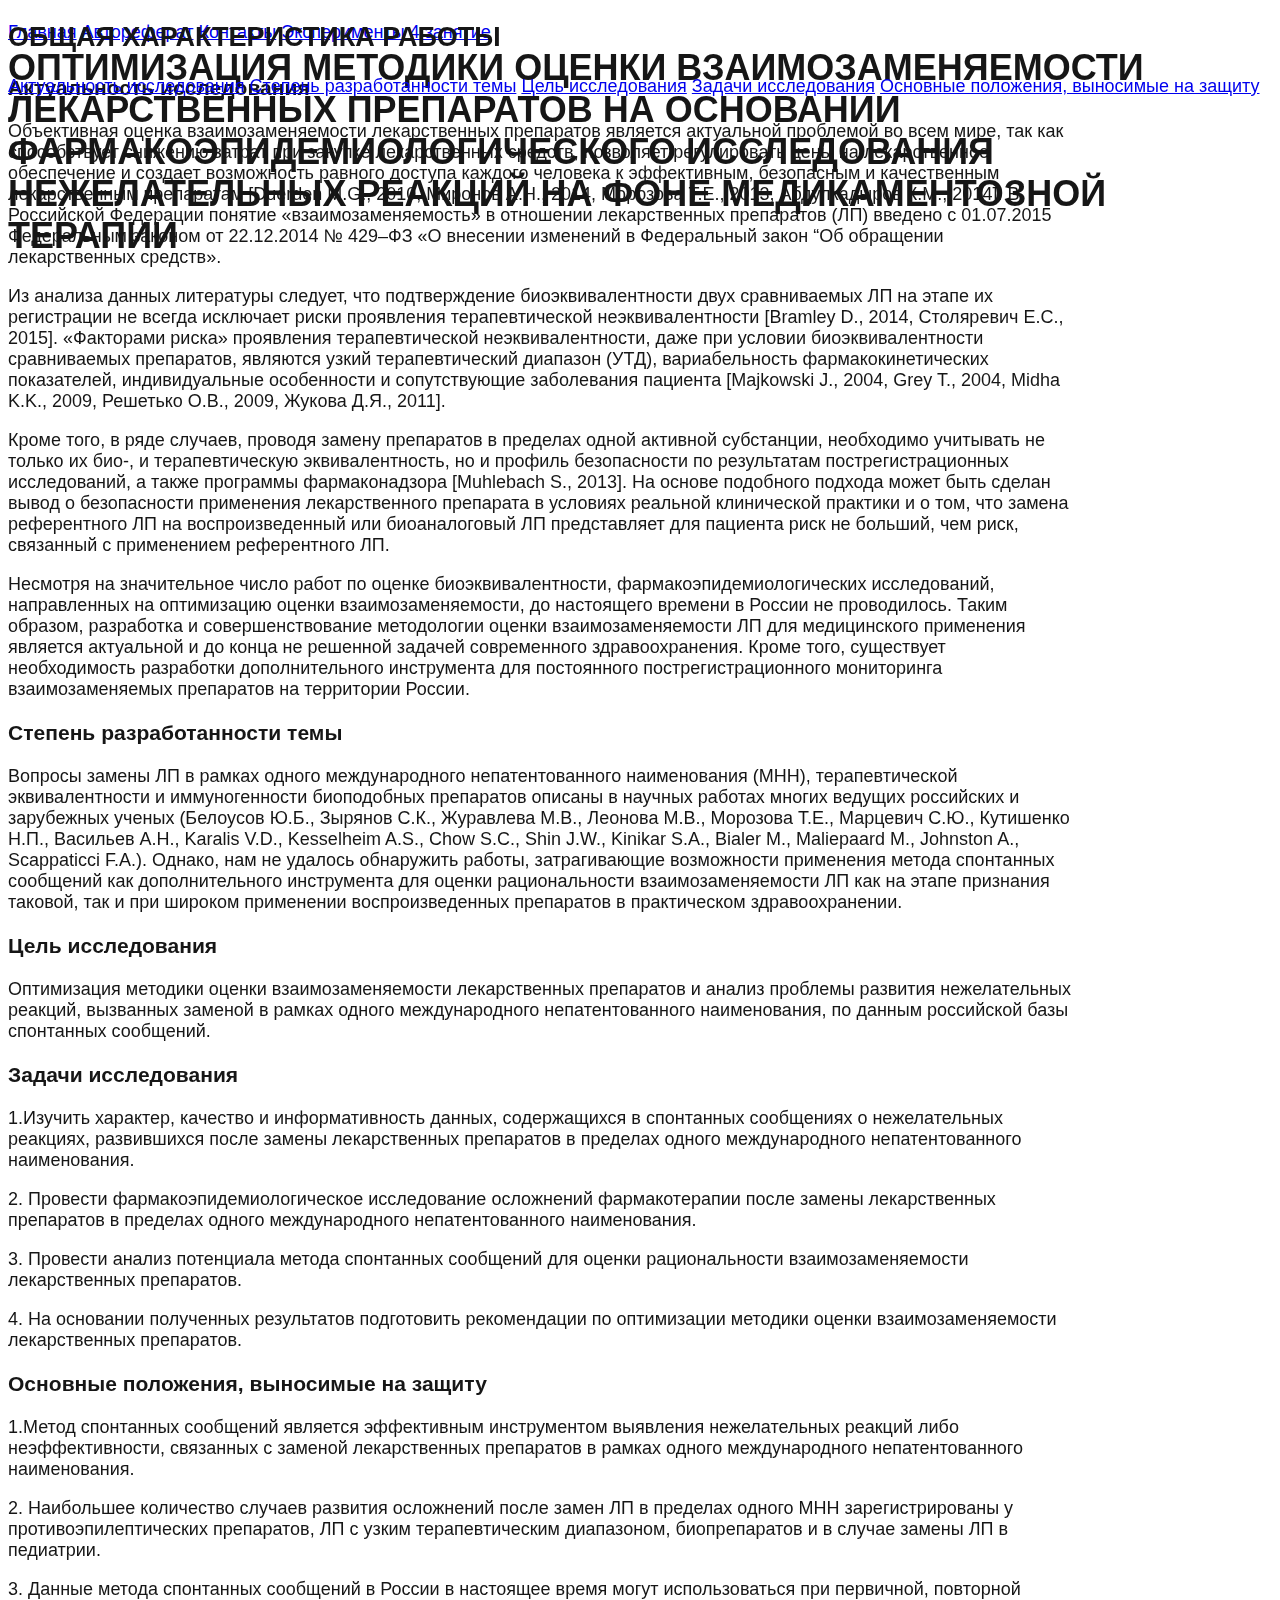
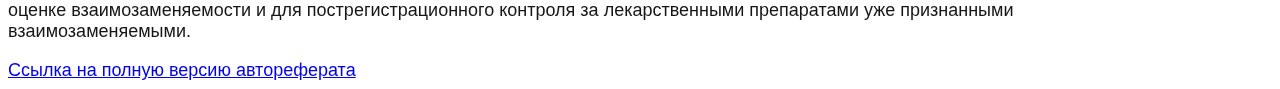
==== abstract.html @ b306c2d0 "add components" ====
<!DOCTYPE html>
<html lang="ru">
  <head>
    <meta charset="UTF-8">
    <title>Document</title>
    <link rel="stylesheet" href="style.css">
</head>
<body>

  <header>
    <h1>ОПТИМИЗАЦИЯ МЕТОДИКИ ОЦЕНКИ ВЗАИМОЗАМЕНЯЕМОСТИ ЛЕКАРСТВЕННЫХ ПРЕПАРАТОВ НА ОСНОВАНИИ ФАРМАКОЭПИДЕМИОЛОГИЧЕСКОГО ИССЛЕДОВАНИЯ НЕЖЕЛАТЕЛЬНЫХ РЕАКЦИЙ НА ФОНЕ МЕДИКАМЕНТОЗНОЙ ТЕРАПИИ</h1>
    <nav>
      <a href="index.html">Главная</a>
      <a href="abstract.html">Автореферат</a>
      <a href="contacts.html">Контакты</a>
      <a href="components.html">Эксперименты 4 занятие </a>
    </nav>
  </header>
  <main>
    <section>
      <h2>ОБЩАЯ ХАРАКТЕРИСТИКА РАБОТЫ</h2>
      <nav>
        <a href="#article-1">Актуальность исследования</a>
        <a href="#article-2">Степень разработанности темы</a>
        <a href="#article-3">Цель исследования</a>
        <a href="#article-4">Задачи исследования</a>
        <a href="#article-5">Основные положения, выносимые на защиту</a>
      </nav>

      <article id="article-1">
        <h3>Актуальность исследования</h3>
        <p>Объективная оценка взаимозаменяемости лекарственных препаратов является актуальной проблемой во всем мире, так как способствует снижению затрат при закупке лекарственных средств, позволяет регулировать цены на лекарственное обеспечение и создает возможность равного доступа каждого человека к эффективным, безопасным и качественным лекарственным препаратам [Duerden M.G., 2010, Миронов А.Н., 2014, Морозова Т.Е., 2013, Абдулкадыров К.М., 2014]. В Российской Федерации понятие «взаимозаменяемость» в отношении лекарственных препаратов (ЛП) введено с 01.07.2015 Федеральным законом от 22.12.2014 № 429–ФЗ «О внесении изменений в Федеральный закон “Об обращении лекарственных средств».</p>
<p>Из анализа данных литературы следует, что подтверждение биоэквивалентности двух сравниваемых ЛП на этапе их регистрации не всегда исключает риски проявления терапевтической неэквивалентности [Bramley D., 2014, Столяревич Е.С., 2015]. «Факторами риска» проявления терапевтической неэквивалентности, даже при условии биоэквивалентности сравниваемых препаратов, являются узкий терапевтический диапазон (УТД), вариабельность фармакокинетических показателей, индивидуальные особенности и сопутствующие заболевания пациента [Majkowski J., 2004, Grey T., 2004, Midha K.K., 2009, Решетько O.В., 2009, Жукова Д.Я., 2011].</p>
<p>Кроме того, в ряде случаев, проводя замену препаратов в пределах одной активной субстанции, необходимо учитывать не только их био-, и терапевтическую эквивалентность, но и профиль безопасности по результатам пострегистрационных исследований, а также программы фармаконадзора [Muhlebach S., 2013]. На основе подобного подхода может быть сделан вывод о безопасности применения лекарственного препарата в условиях реальной клинической практики и о том, что замена референтного ЛП на воспроизведенный или биоаналоговый ЛП представляет для пациента риск не больший, чем риск, связанный с применением референтного ЛП.</p>
<p>Несмотря на значительное число работ по оценке биоэквивалентности, фармакоэпидемиологических исследований, направленных на оптимизацию оценки взаимозаменяемости, до настоящего времени в России не проводилось.
Таким образом, разработка и совершенствование методологии оценки взаимозаменяемости ЛП для медицинского применения является актуальной и до конца не решенной задачей современного здравоохранения. Кроме того, существует необходимость разработки дополнительного инструмента для постоянного пострегистрационного мониторинга взаимозаменяемых препаратов на территории России.</p>
      </article>

      <article id="article-2">
        <h3>Степень разработанности темы</h3>
        <p>Вопросы замены ЛП в рамках одного международного непатентованного наименования (МНН), терапевтической эквивалентности и иммуногенности биоподобных препаратов описаны в научных работах многих ведущих российских и зарубежных ученых (Белоусов Ю.Б., Зырянов С.К., Журавлева М.В., Леонова М.В., Морозова Т.Е., Марцевич С.Ю., Кутишенко Н.П., Васильев А.Н., Karalis V.D., Kesselheim A.S.,  Chow S.C., Shin J.W., Kinikar S.A., Bialer M., Maliepaard M., Johnston A., Scappaticci F.A.). Однако, нам не удалось обнаружить работы, затрагивающие возможности применения метода спонтанных сообщений как дополнительного инструмента для оценки рациональности взаимозаменяемости ЛП как на этапе признания таковой, так и при широком применении воспроизведенных препаратов в практическом здравоохранении.</p>
      </article>

      <article id="article-3">
        <h3>Цель исследования</h3>
        <p>Оптимизация методики оценки взаимозаменяемости лекарственных препаратов и анализ проблемы развития нежелательных реакций, вызванных заменой в рамках одного международного непатентованного наименования, по данным российской базы спонтанных сообщений.</p>
      </article>

      <article id="article-4">
        <h3>Задачи исследования</h3>
        <p>1.Изучить характер, качество и информативность данных, содержащихся в спонтанных сообщениях о нежелательных реакциях, развившихся после замены лекарственных препаратов в пределах одного международного непатентованного наименования.</p>
<p>2. Провести фармакоэпидемиологическое исследование осложнений фармакотерапии после замены лекарственных препаратов в пределах одного международного непатентованного наименования.</p>
<p>3. Провести анализ потенциала метода спонтанных сообщений для оценки рациональности взаимозаменяемости лекарственных препаратов.</p>
<p>4. На основании полученных результатов подготовить рекомендации по оптимизации методики оценки взаимозаменяемости лекарственных препаратов.
</p>
      </article>

      <article id="article-5">
        <h3>Основные положения, выносимые на защиту</h3>
        <p>1.Метод спонтанных сообщений является эффективным инструментом выявления нежелательных реакций либо неэффективности, связанных с заменой лекарственных препаратов в рамках одного международного непатентованного наименования. </p>
<p>2. Наибольшее количество случаев развития осложнений после замен ЛП в пределах одного МНН зарегистрированы у противоэпилептических препаратов, ЛП с узким терапевтическим диапазоном, биопрепаратов и в случае замены ЛП в педиатрии.</p>
<p>3. Данные метода спонтанных сообщений в России в настоящее время могут использоваться при первичной, повторной оценке взаимозаменяемости и для пострегистрационного контроля за лекарственными препаратами уже признанными взаимозаменяемыми.</p>
      </article>

      <a href="https://sechenov.ru/upload/medialibrary/788/avtoreferat-okonch..pdf">Ссылка на полную версию автореферата</a>
    </section>
  </main>
</body>
</html>
---- style.css ----
{
  box-sizing: border-box;
}
body {
  font-family: 'Roboto', sans-serif;
  font-size: 18px;
  color: #161616;
}

/* эксперименты с position */
.position-parent {
width: 200px;
height: 300px;
background: pink;
position: relative;
margin: 50px;
}
.position-child{
height: 300px;
background: violet;
position: relative;
left: 100px;
top: 100px;
}

.position-child-absolute{
width: 100px;
height: 300px;
background: gray;
position: absolute;
left: 100px;
top: 100px;
}


.position-child-fixed{
width: 100px;
height: 300px;
background: green;
position: fixed;
right: 100px;
top: 100px;
}

.position-child-z-index {
width: 100px;
height: 300px;
background: purple;
position: absolute;
left: 100px;
top: 100px;
}

.z-index-1 {
  left: 50px;
  top: 50px;
  background: red;
  z-index: 3;
}
.z-index-2 {
  left: 100px;
  top: 100px;
background: green;
  z-index: 2;
}
.z-index-3 {
  left: 150px;
  top: 150px;
  background: blue;
  z-index: 1;
}

.font {
  padding: 100px 0;
}

.font-size {
  font-size: 30 px
}

.font-weight {
  font-weight: 700;
}

.font-style {
  font-style: italic;
}

.font-variant {
  font-variant: small-caps;
}


.text-shadow {
  text-shadow: 5px 5px 1px gray;
}


h1 {
  position: fixed;
}

nav {
  position: absolute;
}

main {
  position: relative;
}

section {
  padding-right: 200px;
}

aside {
  style
  position: absolute;
  right: 0;
  top: 0;
  width: 200px;
  background: gray;
  height: 500 px;
}
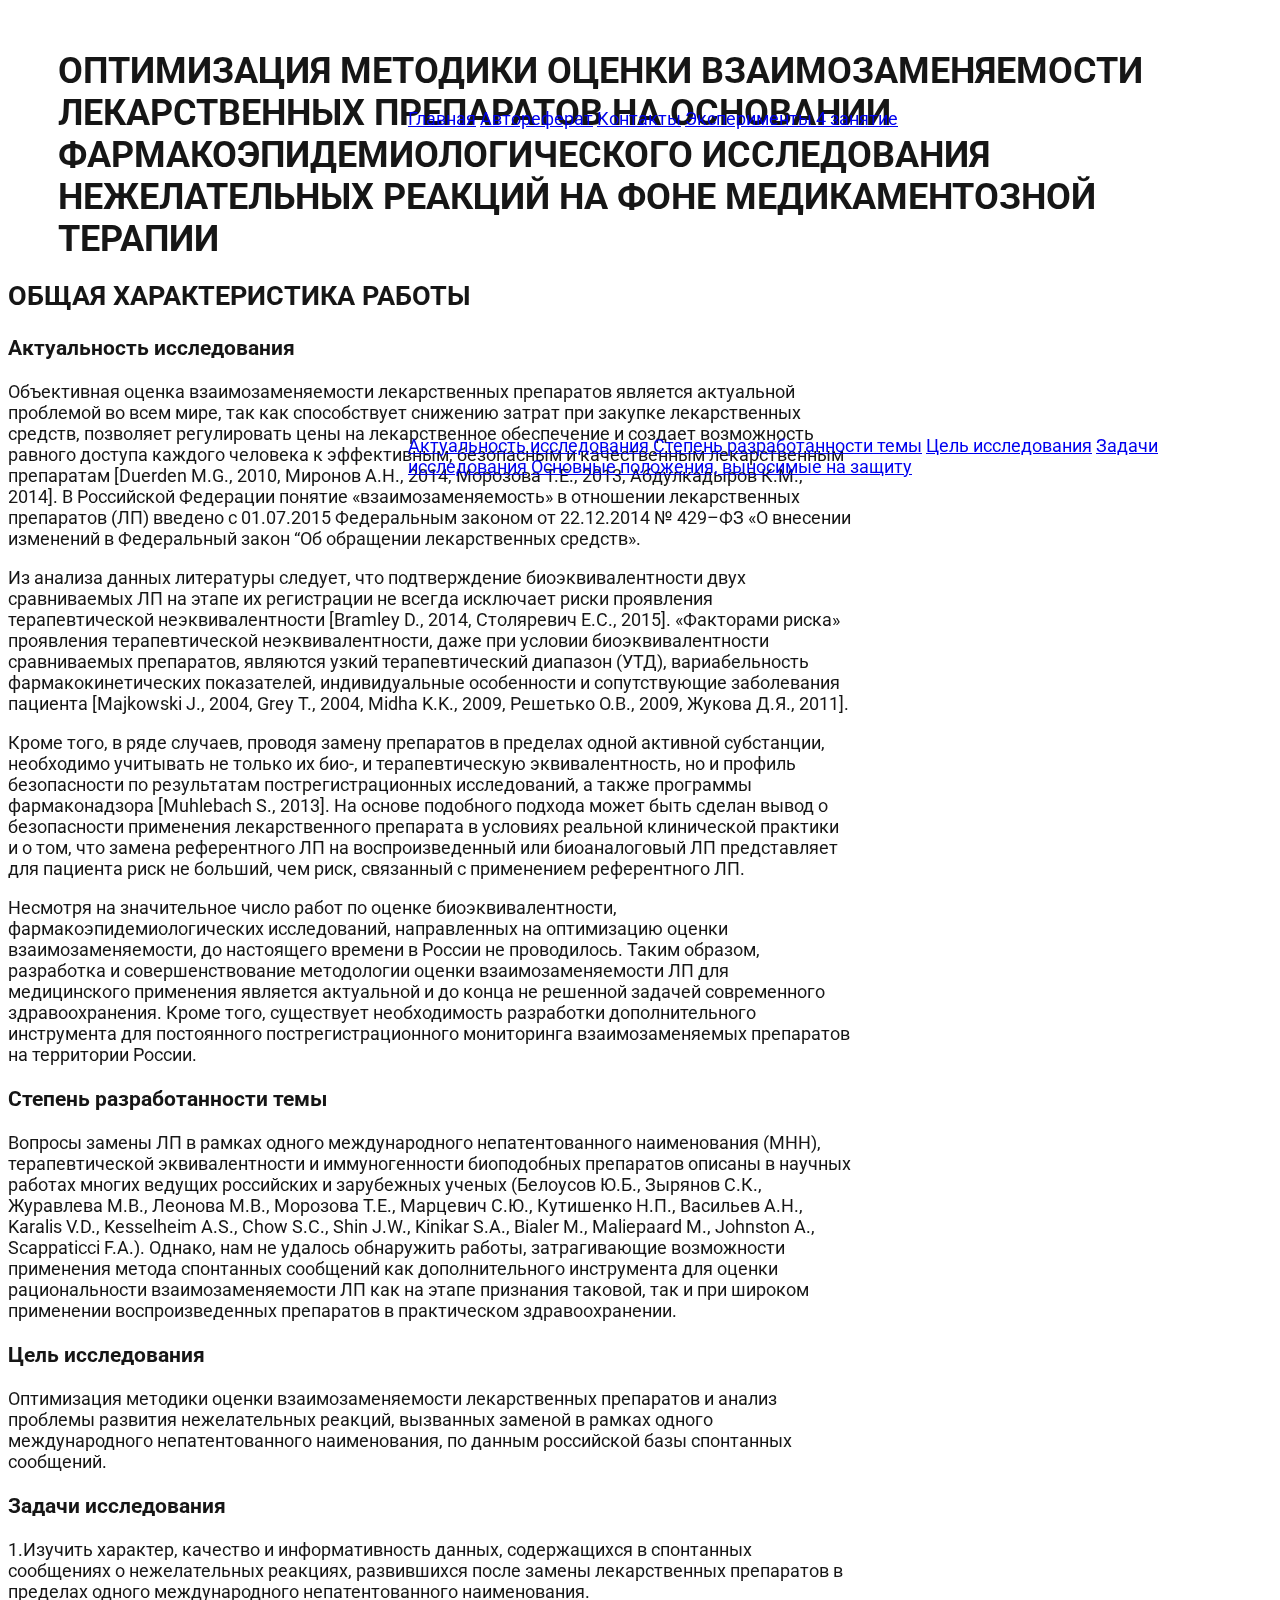
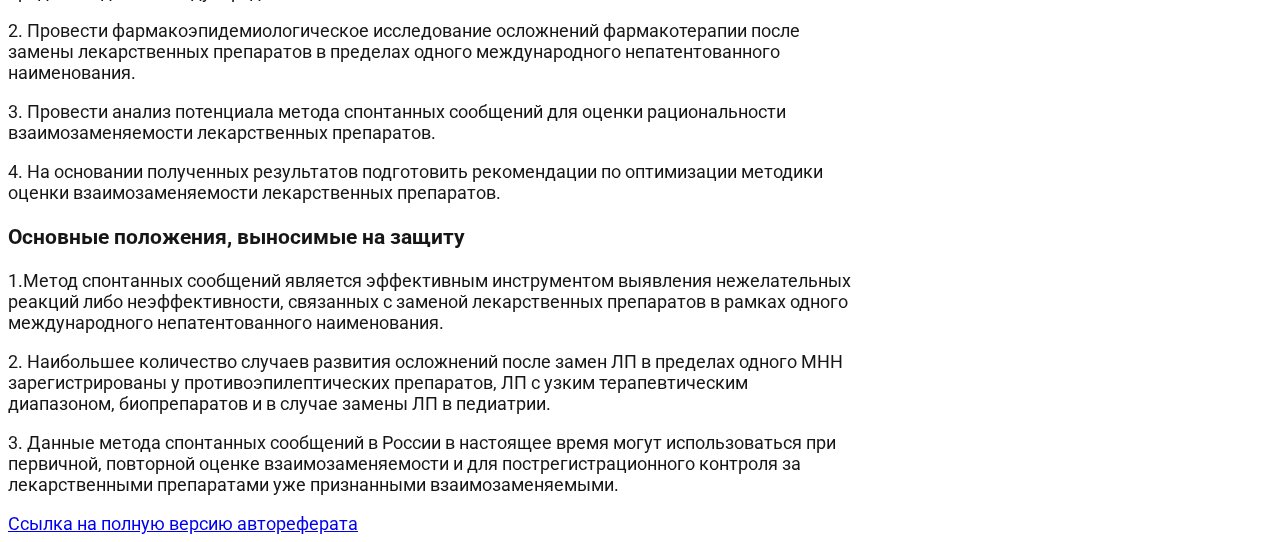
==== commit 7dd3793f: "work on mistakes" ====
--- a/abstract.html
+++ b/abstract.html
@@ -3,6 +3,7 @@
   <head>
     <meta charset="UTF-8">
     <title>Document</title>
+    <link href="https://fonts.googleapis.com/css?family=Roboto:400,900&amp;subset=cyrillic" rel="stylesheet">
     <link rel="stylesheet" href="style.css">
 </head>
 <body>
--- a/style.css
+++ b/style.css
@@ -98,26 +98,50 @@
 
 h1 {
   position: fixed;
+  margin: 50px;
+  border: blue; 50px;
+  top: 0px;
 }
 
 nav {
-  position: absolute;
+
+  position: fixed;
+  padding-left: 300px;
+  margin: 100px;
+  height: 50px;
 }
 
 main {
+  padding-top: 50px;
   position: relative;
 }
 
 section {
+  padding-top: 200px;
   padding-right: 200px;
 }
 
 aside {
-  style
   position: absolute;
   right: 0;
   top: 0;
   width: 200px;
   background: gray;
-  height: 500 px;
+  height: 500px;
 }
+
+article {
+  padding-right: 220px;
+}
+
+article-1 {
+  width: 600px;
+  height: 200px;
+  padding: 100px;
+  margin: 50px;
+  overflow: 20px;
+}
+
+footer {
+  padding-left: 600px;
+}
